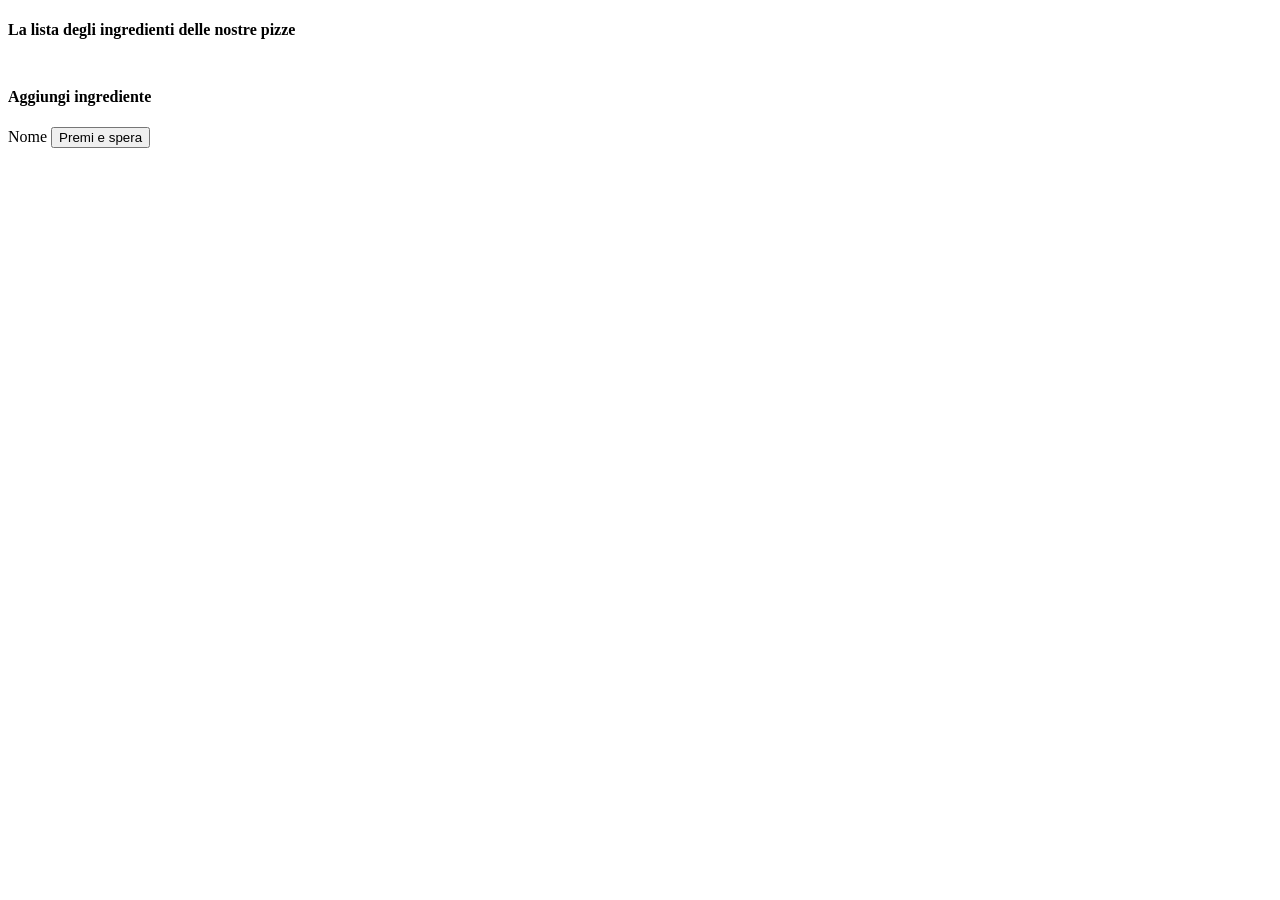
==== src/main/resources/templates/ingredients/index.html @ 7ceeb624 "add: Ingrediet template and controller to get and create" ====
<!doctype html>
<html lang="en" xmlns:th="http://www.thymeleaf.org">
<head>
    <meta charset="UTF-8">
    <meta name="viewport"
          content="width=device-width, user-scalable=no, initial-scale=1.0, maximum-scale=1.0, minimum-scale=1.0">
    <meta http-equiv="X-UA-Compatible" content="ie=edge">
    <th:block th:replace="~{fragments/navbar :: style}"></th:block>
    <title>Pizza per tutti</title>
</head>
<body>
<nav th:replace="~{fragments/navbar :: navbar('ingredients', '', false)}"></nav>
<div class="container">
    <div class="row">
        <div class="col-6">
            <h4>La lista degli ingredienti delle nostre pizze</h4>
            <table class="table">
                <tbody>
                <tr th:each="ingredient : ${ingredients}">
                    <td th:text="${ingredient.name}" class="text-center"></td>
                </tr>
                </tbody>
            </table>
        </div>

        <div class="col-6 text-center">
            <h4>Aggiungi ingrediente</h4>
            <form id="pizza-edit" method="post" th:object="${ingredient}">
                <!--  inputs  -->
                <!--  name  -->
                <label class="form-label" for="name">Nome</label>
<!--                <input type="text" id="name" class="form-control" th:field="*{name}" >-->
                <button type="submit">Premi e spera</button>
            </form>
        </div>

    </div>
</div>
</body>
</html>
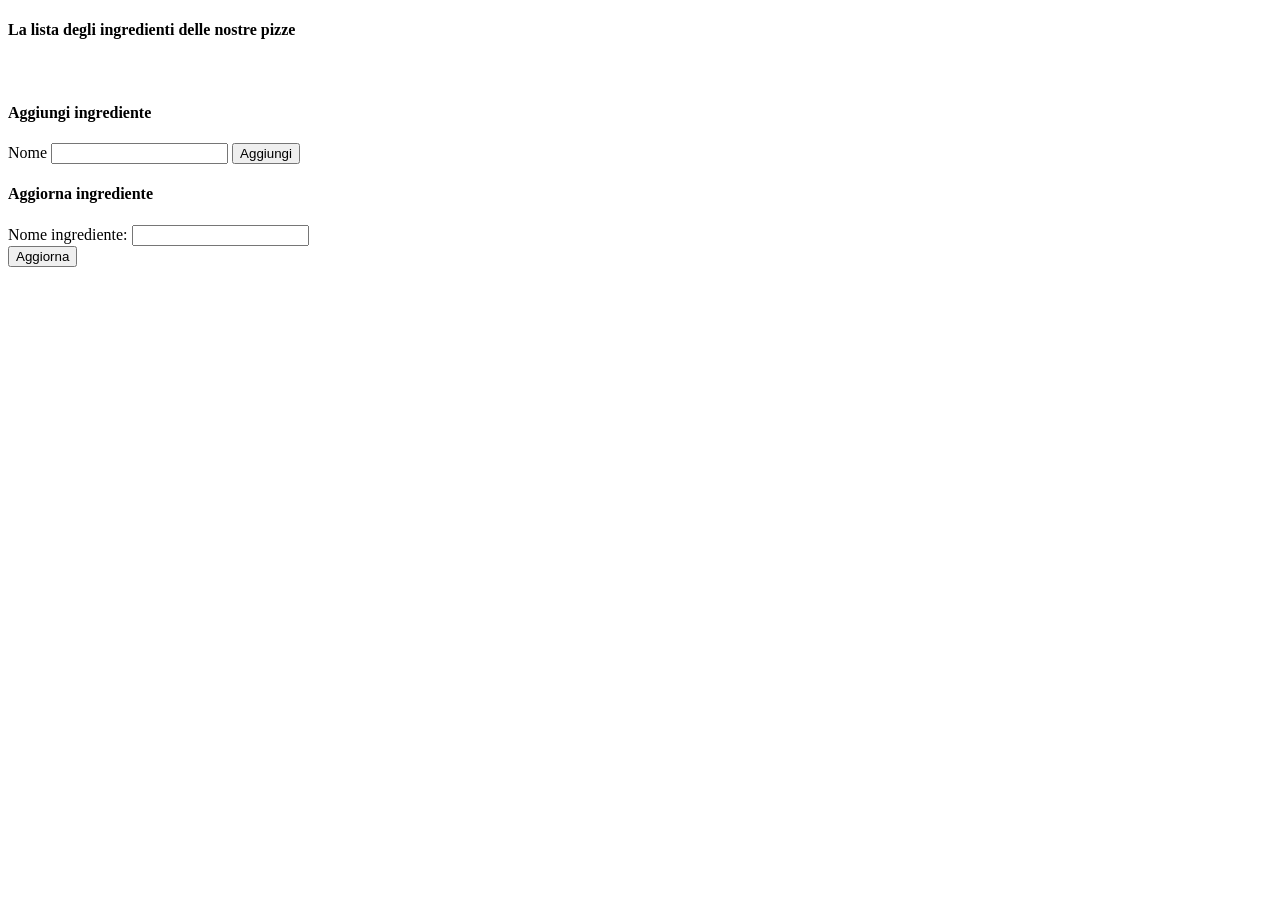
==== commit f7198f44: "Create: new reository and add new security config" ====
--- a/src/main/resources/templates/ingredients/index.html
+++ b/src/main/resources/templates/ingredients/index.html
@@ -13,27 +13,45 @@
 <div class="container">
     <div class="row">
         <div class="col-6">
-            <h4>La lista degli ingredienti delle nostre pizze</h4>
+            <h4 class="d-inline ">La lista degli ingredienti delle nostre pizze</h4>
+            <a th:if="${ingredientToUpdate}" th:href="@{/ingredients}" class="btn btn-success"><i class="fa-solid fa-plus"></i></a>
+
             <table class="table">
                 <tbody>
                 <tr th:each="ingredient : ${ingredients}">
-                    <td th:text="${ingredient.name}" class="text-center"></td>
+                    <td class="text-center">
+                        <p th:text="${ingredient.name}" class="align-middle"></p>
+                    </td>
+                    <td class="text-center">
+                        <a th:href="@{/ingredients(id=${ingredient.id})}" class="btn btn-secondary align-middle"><i class="fa-solid fa-pen"></i></a>
+                        <a   class="btn btn-danger align-middle"><i class="fa-solid fa-trash"></i></a>
+                    </td>
                 </tr>
                 </tbody>
             </table>
         </div>
-
-        <div class="col-6 text-center">
+        <!--create form-->
+        <div class="col-6 text-center" th:if="${emptyIngredient}">
             <h4>Aggiungi ingrediente</h4>
-            <form id="pizza-edit" method="post" th:object="${ingredient}">
+            <form id="ingredient-create" method="post" th:object="${emptyIngredient}" th:action="@{ingredients/create}">
                 <!--  inputs  -->
                 <!--  name  -->
-                <label class="form-label" for="name">Nome</label>
-<!--                <input type="text" id="name" class="form-control" th:field="*{name}" >-->
-                <button type="submit">Premi e spera</button>
+                <label class="form-label" for="name" >Nome</label>
+                <input type="text" id="name" class="form-control" th:field="*{name}" >
+                <button type="submit" class="btn btn-danger">Aggiungi</button>
             </form>
         </div>
-
+        <!--edit form-->
+        <div class="col-6 text-center" th:if="${ingredientToUpdate}">
+            <h4>Aggiorna ingrediente</h4>
+            <form id="ingredient-edit" th:object="${ingredientToUpdate}"  th:action="@{|/ingredients/update/${ingredientToUpdate.id}|}" method="POST">
+                <div class="mb-3">
+                    <label for="name" class="form-label">Nome ingrediente:</label>
+                    <input type="text" class="form-control" id="name" aria-describedby="name" th:field="*{name}" th:errorClass="is-invalid">
+                </div>
+                <button class="btn btn-danger" type="submit">Aggiorna</button>
+            </form>
+        </div>
     </div>
 </div>
 </body>
